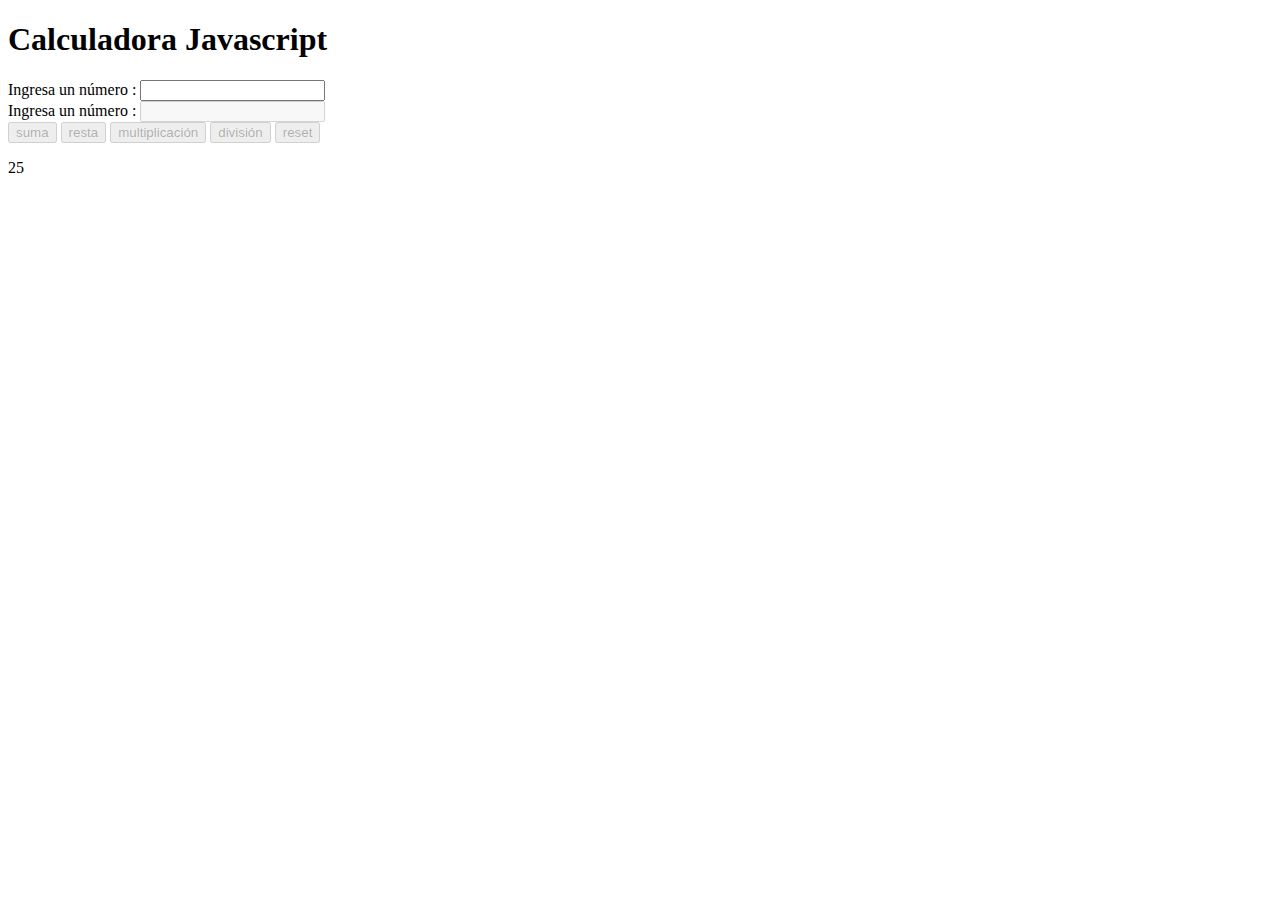
==== calculadora.html @ 0f5aab68 "inicio rama develop para desarrollo" ====
<!DOCTYPE html>
<html lang="en">
<head>
    <meta charset="UTF-8">
    <meta http-equiv="X-UA-Compatible" content="IE=edge">
    <meta name="viewport" content="width=device-width, initial-scale=1.0">
    <title>Calculadora - Home</title>
    <link rel="stylesheet" href="assets/css/calculadora.css">
    <link href="https://cdn.jsdelivr.net/npm/bootstrap@5.3.0-alpha3/dist/css/bootstrap.min.css" rel="stylesheet" integrity="sha384-KK94CHFLLe+nY2dmCWGMq91rCGa5gtU4mk92HdvYe+M/SXH301p5ILy+dN9+nJOZ" crossorigin="anonymous">
</head>
<body>
    <header>
        <h1 class="text-center py-4">Calculadora Javascript</h1>
    </header>
    <section class="container">
        <div class="row ">
            <div class="col-12" id="calcular">
                <div class="mb-3">
                    <label for="num1" class="form-label">Ingresa un número :</label>
                    <input type="number" class="form-control" id="num1" aria-describedby="emailHelp">
                </div>
                <div class="mb-3">
                    <label for="num2" class="form-label ">Ingresa un número :</label>
                    <input type="number" class="form-control" id="num2" disabled>
                </div>
                <div class="mb-3 col-6 col-sm-12 text-center">
                    <button type="button" class="btn btn-primary my-2 suma" disabled>suma</button>
                    <button type="button" class="btn btn-danger my-2 resta" disabled>resta</button>
                    <button type="button" class="btn btn-success my-2 multiplicacion" disabled>multiplicación</button>
                    <button type="button" class="btn btn-secondary my-2 division" disabled>división</button>
                    <button type="reset" class="btn btn-secondary my-2 reset" disabled>reset</button>
                </div>
            </div>
            <div class="col-12 py-5" id="resultado">
                <div class="alert alert-success" role="alert">
                   <p class="text-center fs-1">25</p>
                </div>
            </div>
        </div>
    </section>
    
    <script src="https://cdn.jsdelivr.net/npm/bootstrap@5.3.0-alpha3/dist/js/bootstrap.bundle.min.js" integrity="sha384-ENjdO4Dr2bkBIFxQpeoTz1HIcje39Wm4jDKdf19U8gI4ddQ3GYNS7NTKfAdVQSZe" crossorigin="anonymous"></script>
    <script src="assets/js/calculadora.js"></script>
</body>
</html>
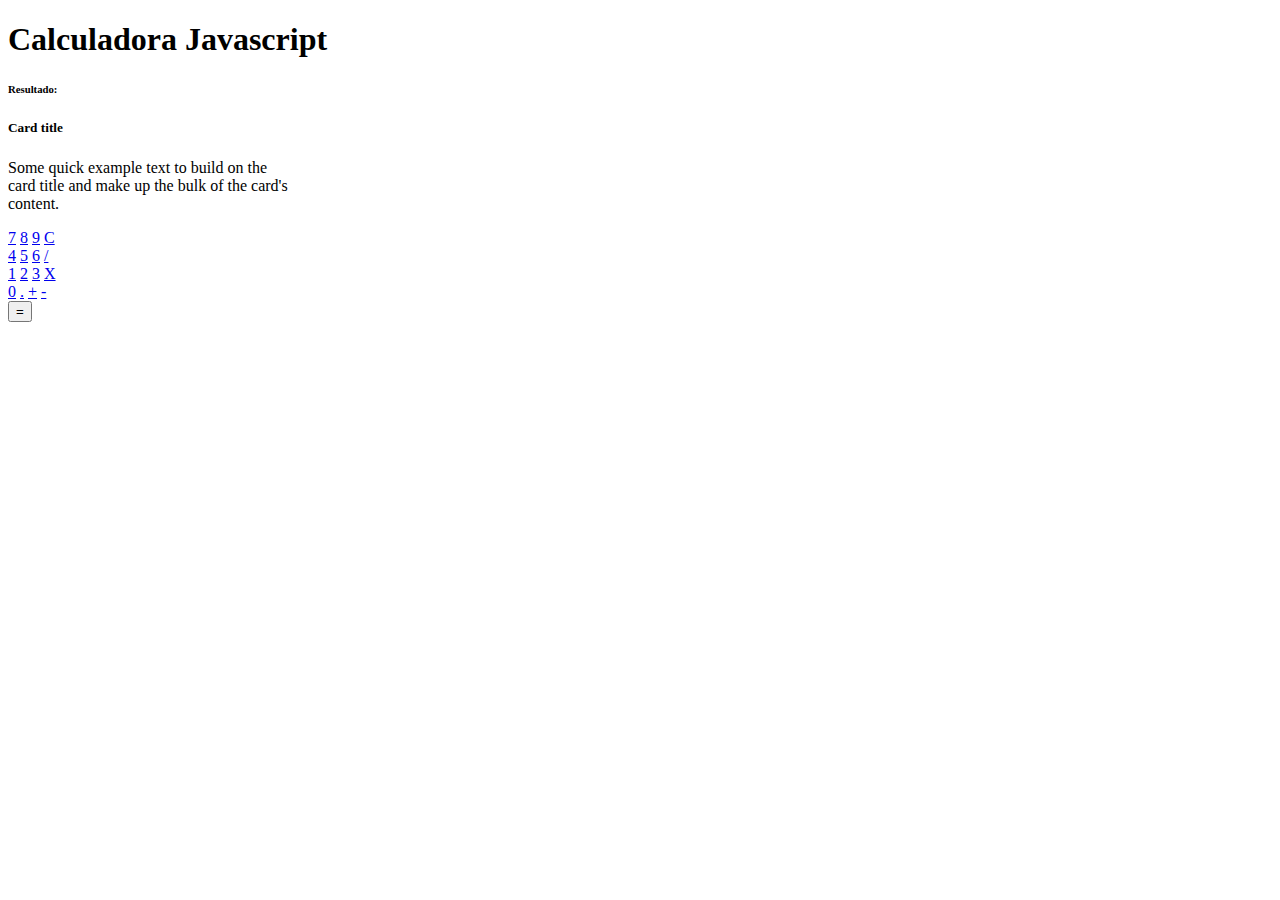
==== commit 8dd26ca8: "avance calculadora rama develop" ====
--- a/calculadora.html
+++ b/calculadora.html
@@ -14,28 +14,45 @@
     </header>
     <section class="container">
         <div class="row ">
-            <div class="col-12" id="calcular">
-                <div class="mb-3">
-                    <label for="num1" class="form-label">Ingresa un número :</label>
-                    <input type="number" class="form-control" id="num1" aria-describedby="emailHelp">
+            <div class="card d-flex align-items-center" style="width: 18rem;">
+                <h6 class="resultado">Resultado: </h6>
+                <div class="card-body">
+                  <h5 class="card-title">Card title</h5>
+                  <p class="card-text">Some quick example text to build on the card title and make up the bulk of the card's content.</p>
                 </div>
-                <div class="mb-3">
-                    <label for="num2" class="form-label ">Ingresa un número :</label>
-                    <input type="number" class="form-control" id="num2" disabled>
+                <div class="d-grid gap-2 d-flex py-2">
+                    <a href="#" class="btn btn-primary " tabindex="-1" role="button" aria-disabled="true">7</a>
+                    <a href="#" class="btn btn-primary " tabindex="-1" role="button" aria-disabled="true">8</a>
+                    <a href="#" class="btn btn-primary " tabindex="-1" role="button" aria-disabled="true">9</a>
+                    <a href="#" class="btn btn-primary " tabindex="-1" role="button" aria-disabled="true">C</a>
                 </div>
-                <div class="mb-3 col-6 col-sm-12 text-center">
-                    <button type="button" class="btn btn-primary my-2 suma" disabled>suma</button>
-                    <button type="button" class="btn btn-danger my-2 resta" disabled>resta</button>
-                    <button type="button" class="btn btn-success my-2 multiplicacion" disabled>multiplicación</button>
-                    <button type="button" class="btn btn-secondary my-2 division" disabled>división</button>
-                    <button type="reset" class="btn btn-secondary my-2 reset" disabled>reset</button>
+                <div class="d-grid gap-2 d-flex py-2">
+                    <a href="#" class="btn btn-primary " tabindex="-1" role="button" aria-disabled="true">4</a>
+                    <a href="#" class="btn btn-primary " tabindex="-1" role="button" aria-disabled="true">5</a>
+                    <a href="#" class="btn btn-primary " tabindex="-1" role="button" aria-disabled="true">6</a>
+                    <a href="#" class="btn btn-primary " tabindex="-1" role="button" aria-disabled="true">/</a>
+
+
                 </div>
-            </div>
-            <div class="col-12 py-5" id="resultado">
-                <div class="alert alert-success" role="alert">
-                   <p class="text-center fs-1">25</p>
+                <div class="d-grid gap-2 d-flex py-2">
+                    <a href="#" class="btn btn-primary " tabindex="-1" role="button" aria-disabled="true">1</a>
+                    <a href="#" class="btn btn-primary " tabindex="-1" role="button" aria-disabled="true">2</a>
+                    <a href="#" class="btn btn-primary " tabindex="-1" role="button" aria-disabled="true">3</a>
+                    <a href="#" class="btn btn-primary " tabindex="-1" role="button" aria-disabled="true">X</a>
                 </div>
-            </div>
+                <div class="d-grid gap-2 d-flex py-2">
+                    <a href="#" class="btn btn-primary " tabindex="-1" role="button" aria-disabled="true">0</a>
+                    <a href="#" class="btn btn-primary " tabindex="-1" role="button" aria-disabled="true">.</a>
+                    <a href="#" class="btn btn-primary " tabindex="-1" role="button" aria-disabled="true">+</a>
+                    <a href="#" class="btn btn-primary " tabindex="-1" role="button" aria-disabled="true">-</a>
+                </div>
+                <div class="card-body col-12">
+                    <div class="d-grid gap-2">
+                        <button class="btn btn-primary" type="button">=</button>
+                        
+                      </div>
+                </div>
+              </div>
         </div>
     </section>
     
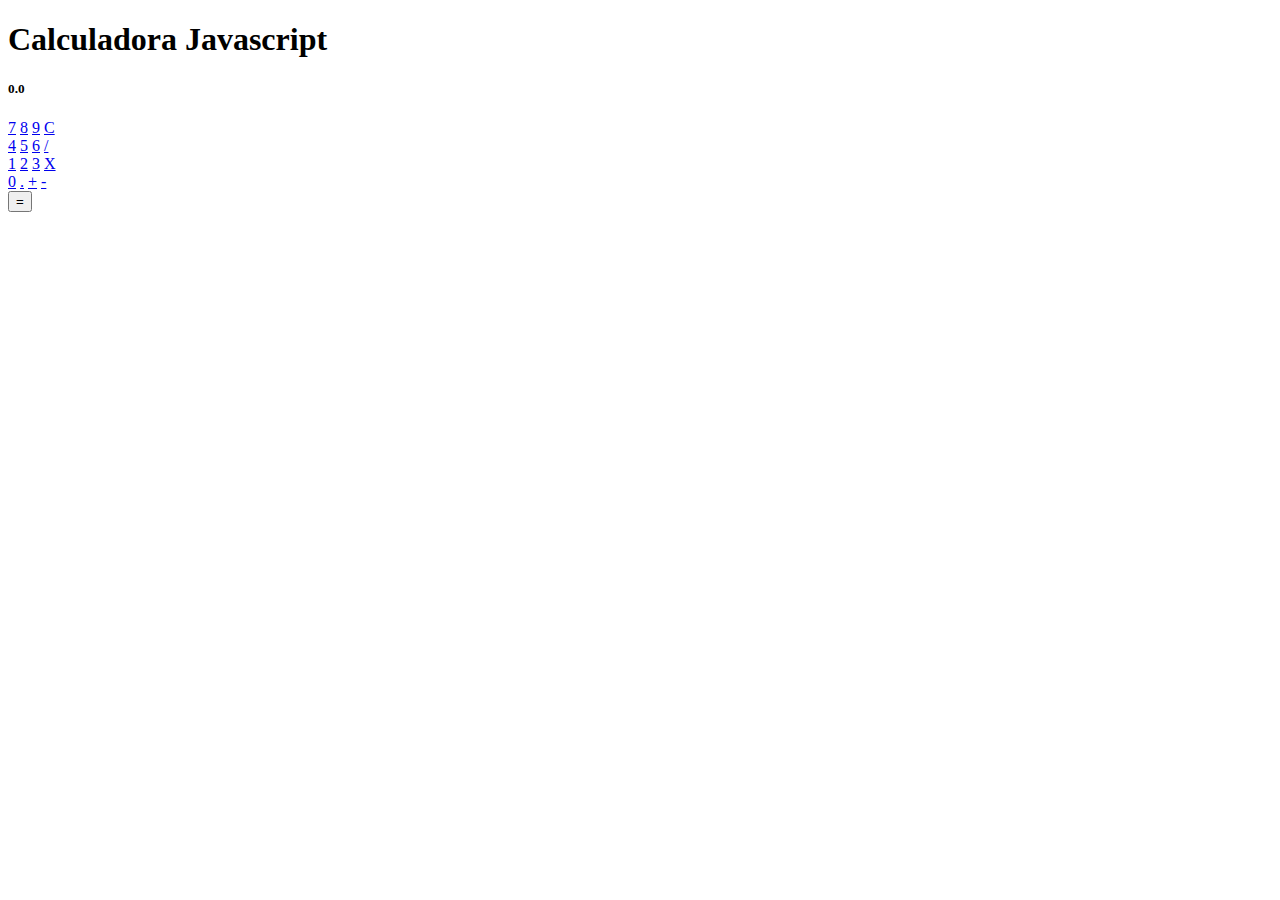
==== commit 7ad3d0da: "cambios en logica" ====
--- a/calculadora.html
+++ b/calculadora.html
@@ -15,47 +15,47 @@
     <section class="container">
         <div class="row ">
             <div class="card d-flex align-items-center" style="width: 18rem;">
-                <h6 class="resultado">Resultado: </h6>
+                <!-- <h6 class="resultado">Resultado: </h6> -->
                 <div class="card-body">
-                  <h5 class="card-title">Card title</h5>
-                  <p class="card-text">Some quick example text to build on the card title and make up the bulk of the card's content.</p>
+                  <h5 class="card-title resultado">0.0</h5>
+                  <!-- <p class="card-text">Some quick example text to build on the card title and make up the bulk of the card's content.</p> -->
                 </div>
                 <div class="d-grid gap-2 d-flex py-2">
-                    <a href="#" class="btn btn-primary " tabindex="-1" role="button" aria-disabled="true">7</a>
-                    <a href="#" class="btn btn-primary " tabindex="-1" role="button" aria-disabled="true">8</a>
-                    <a href="#" class="btn btn-primary " tabindex="-1" role="button" aria-disabled="true">9</a>
-                    <a href="#" class="btn btn-primary " tabindex="-1" role="button" aria-disabled="true">C</a>
+                    <a href="#" class="btn btn-primary clickMe" id="siete" onclick="validar(this)" data-value="7" tabindex="-1" role="button" aria-disabled="true">7</a>
+                    <a href="#" class="btn btn-primary clickMe" id="ocho" onclick="validar(this)" data-value="8" tabindex="-1" role="button" aria-disabled="true">8</a>
+                    <a href="#" class="btn btn-primary clickMe" id="nueve" onclick="validar(this)" data-value="9" tabindex="-1" role="button" aria-disabled="true">9</a>
+                    <a href="#" class="btn btn-dark clickMe" id="limpiarPantalla" onclick="validar(this)" data-value="borrar" tabindex="-1" role="button" aria-disabled="true">C</a>
                 </div>
                 <div class="d-grid gap-2 d-flex py-2">
-                    <a href="#" class="btn btn-primary " tabindex="-1" role="button" aria-disabled="true">4</a>
-                    <a href="#" class="btn btn-primary " tabindex="-1" role="button" aria-disabled="true">5</a>
-                    <a href="#" class="btn btn-primary " tabindex="-1" role="button" aria-disabled="true">6</a>
-                    <a href="#" class="btn btn-primary " tabindex="-1" role="button" aria-disabled="true">/</a>
+                    <a href="#" class="btn btn-primary clickMe" id="cuatro" onclick="validar(this)" data-value="4" tabindex="-1" role="button" aria-disabled="true">4</a>
+                    <a href="#" class="btn btn-primary clickMe" id="cinco" onclick="validar(this)" data-value="5" tabindex="-1" role="button" aria-disabled="true">5</a>
+                    <a href="#" class="btn btn-primary clickMe" id="seis" onclick="validar(this)" data-value="6" tabindex="-1" role="button" aria-disabled="true">6</a>
+                    <a href="#" class="btn btn-secondary clickMe" id="dividir" onclick="validar(this)" data-value="/" tabindex="-1" role="button" aria-disabled="true">/</a>
 
 
                 </div>
                 <div class="d-grid gap-2 d-flex py-2">
-                    <a href="#" class="btn btn-primary " tabindex="-1" role="button" aria-disabled="true">1</a>
-                    <a href="#" class="btn btn-primary " tabindex="-1" role="button" aria-disabled="true">2</a>
-                    <a href="#" class="btn btn-primary " tabindex="-1" role="button" aria-disabled="true">3</a>
-                    <a href="#" class="btn btn-primary " tabindex="-1" role="button" aria-disabled="true">X</a>
+                    <a href="#" class="btn btn-primary clickMe" id="uno" onclick="validar(this)" data-value="1" tabindex="-1" role="button" aria-disabled="true">1</a>
+                    <a href="#" class="btn btn-primary clickMe" id="dos"  onclick="validar(this)" data-value="2" tabindex="-1" role="button" aria-disabled="true">2</a>
+                    <a href="#" class="btn btn-primary clickMe" id="tres" onclick="validar(this)" data-value="3" tabindex="-1" role="button" aria-disabled="true">3</a>
+                    <a href="#" class="btn btn-danger clickMe" id="multiplicar" onclick="validar(this)" data-value="*" tabindex="-1" role="button" aria-disabled="true">X</a>
                 </div>
                 <div class="d-grid gap-2 d-flex py-2">
-                    <a href="#" class="btn btn-primary " tabindex="-1" role="button" aria-disabled="true">0</a>
-                    <a href="#" class="btn btn-primary " tabindex="-1" role="button" aria-disabled="true">.</a>
-                    <a href="#" class="btn btn-primary " tabindex="-1" role="button" aria-disabled="true">+</a>
-                    <a href="#" class="btn btn-primary " tabindex="-1" role="button" aria-disabled="true">-</a>
+                    <a href="#" class="btn btn-primary clickMe" id="cero" onclick="validar(this)" data-value="0" tabindex="-1" role="button" aria-disabled="true">0</a>
+                    <a href="#" class="btn btn-primary clickMe" id="coma" onclick="validar(this)" data-value="." tabindex="-1" role="button" aria-disabled="true">.</a>
+                    <a href="#" class="btn btn-warning clickMe" id="sumar" onclick="validar(this)" data-value="+" tabindex="-1" role="button" aria-disabled="true">+</a>
+                    <a href="#" class="btn btn-success clickMe" id="restar" onclick="validar(this)" data-value="-" tabindex="-1" role="button" aria-disabled="true">-</a>
                 </div>
                 <div class="card-body col-12">
                     <div class="d-grid gap-2">
-                        <button class="btn btn-primary" type="button">=</button>
+                        <button class="btn btn-info" id="igual" type="button">=</button>
                         
                       </div>
                 </div>
               </div>
         </div>
     </section>
-    
+    <script src="https://code.jquery.com/jquery-3.6.4.min.js" integrity="sha256-oP6HI9z1XaZNBrJURtCoUT5SUnxFr8s3BzRl+cbzUq8=" crossorigin="anonymous"></script>
     <script src="https://cdn.jsdelivr.net/npm/bootstrap@5.3.0-alpha3/dist/js/bootstrap.bundle.min.js" integrity="sha384-ENjdO4Dr2bkBIFxQpeoTz1HIcje39Wm4jDKdf19U8gI4ddQ3GYNS7NTKfAdVQSZe" crossorigin="anonymous"></script>
     <script src="assets/js/calculadora.js"></script>
 </body>
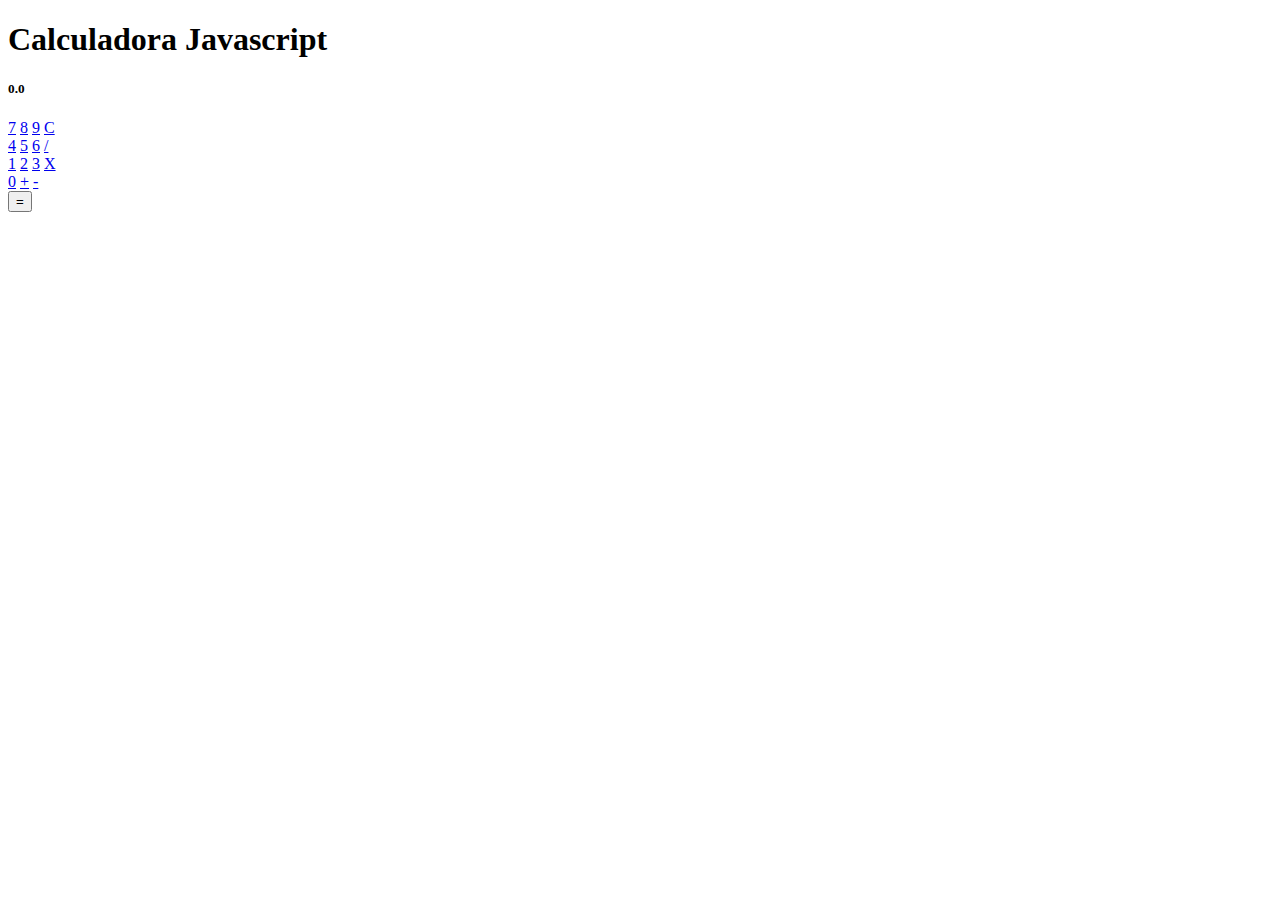
==== commit 624e9733: "entrega" ====
--- a/calculadora.html
+++ b/calculadora.html
@@ -24,14 +24,13 @@
                     <a href="#" class="btn btn-primary clickMe" id="siete" onclick="validar(this)" data-value="7" tabindex="-1" role="button" aria-disabled="true">7</a>
                     <a href="#" class="btn btn-primary clickMe" id="ocho" onclick="validar(this)" data-value="8" tabindex="-1" role="button" aria-disabled="true">8</a>
                     <a href="#" class="btn btn-primary clickMe" id="nueve" onclick="validar(this)" data-value="9" tabindex="-1" role="button" aria-disabled="true">9</a>
-                    <a href="#" class="btn btn-dark clickMe" id="limpiarPantalla" onclick="validar(this)" data-value="borrar" tabindex="-1" role="button" aria-disabled="true">C</a>
+                    <a href="#" class="btn btn-dark clickMe" id="borrar" onclick="validar(this)" data-value="borrar" tabindex="-1" role="button" aria-disabled="true">C</a>
                 </div>
                 <div class="d-grid gap-2 d-flex py-2">
                     <a href="#" class="btn btn-primary clickMe" id="cuatro" onclick="validar(this)" data-value="4" tabindex="-1" role="button" aria-disabled="true">4</a>
                     <a href="#" class="btn btn-primary clickMe" id="cinco" onclick="validar(this)" data-value="5" tabindex="-1" role="button" aria-disabled="true">5</a>
                     <a href="#" class="btn btn-primary clickMe" id="seis" onclick="validar(this)" data-value="6" tabindex="-1" role="button" aria-disabled="true">6</a>
                     <a href="#" class="btn btn-secondary clickMe" id="dividir" onclick="validar(this)" data-value="/" tabindex="-1" role="button" aria-disabled="true">/</a>
-
 
                 </div>
                 <div class="d-grid gap-2 d-flex py-2">
@@ -42,13 +41,13 @@
                 </div>
                 <div class="d-grid gap-2 d-flex py-2">
                     <a href="#" class="btn btn-primary clickMe" id="cero" onclick="validar(this)" data-value="0" tabindex="-1" role="button" aria-disabled="true">0</a>
-                    <a href="#" class="btn btn-primary clickMe" id="coma" onclick="validar(this)" data-value="." tabindex="-1" role="button" aria-disabled="true">.</a>
+                    <!-- <a href="#" class="btn btn-primary clickMe dosabled" id="coma" onclick="validar(this)" data-value="." tabindex="-1" role="button" aria-disabled="true">.</a> -->
                     <a href="#" class="btn btn-warning clickMe" id="sumar" onclick="validar(this)" data-value="+" tabindex="-1" role="button" aria-disabled="true">+</a>
                     <a href="#" class="btn btn-success clickMe" id="restar" onclick="validar(this)" data-value="-" tabindex="-1" role="button" aria-disabled="true">-</a>
                 </div>
                 <div class="card-body col-12">
                     <div class="d-grid gap-2">
-                        <button class="btn btn-info" id="igual" type="button">=</button>
+                        <button class="btn btn-info" id="igual" data-value="=" onclick="validar(this)" type="button">=</button>
                         
                       </div>
                 </div>
